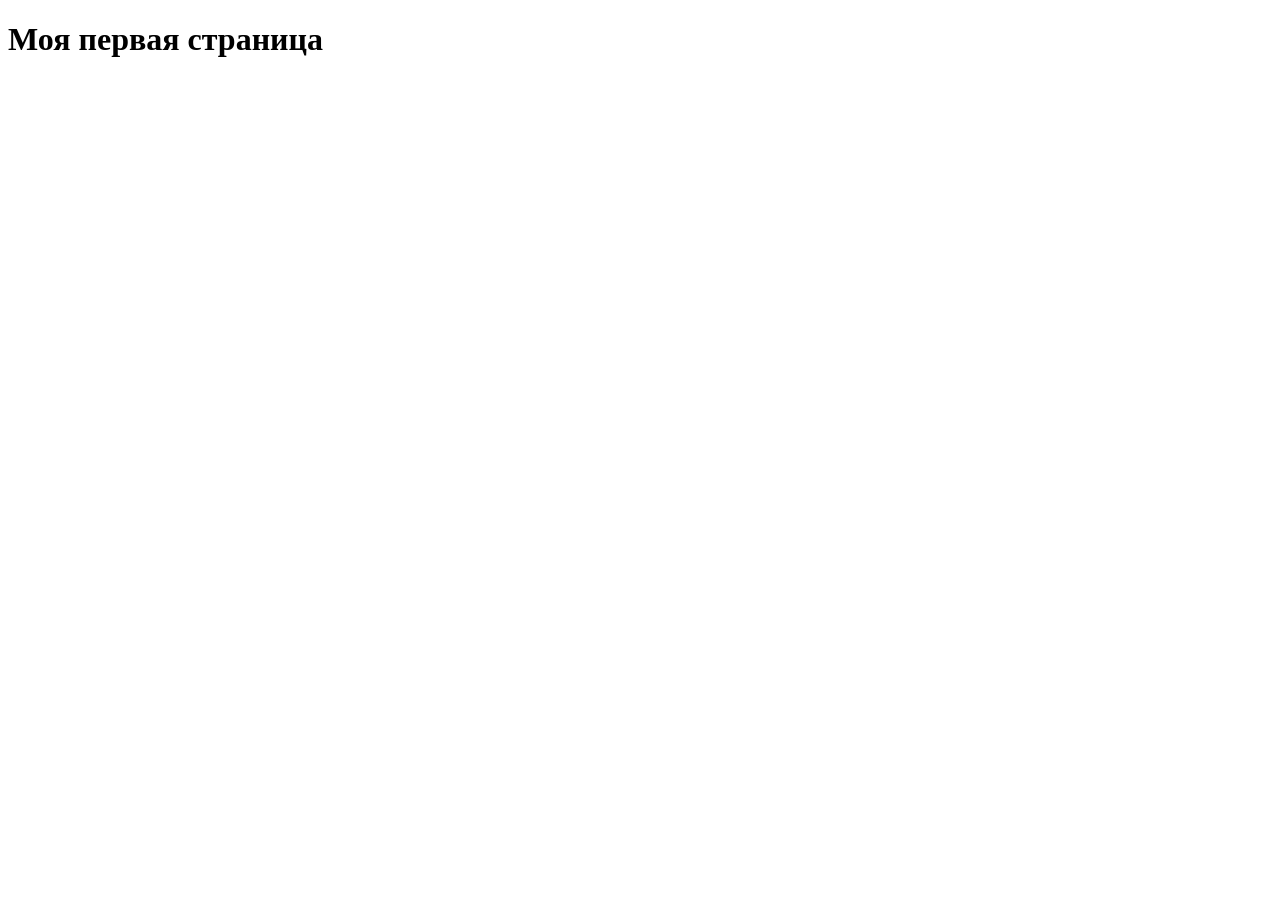
==== index.html @ 3a6af34e "Создание проекта" ====
<!DOCTYPE html>
<html lang="en">
<head>
    <meta charset="UTF-8">
    <meta name="viewport" content="width=device-width, initial-scale=1.0">
    <title>Document</title>
</head>
<body>
    <h1>Моя первая страница</h1>
</body>
</html>
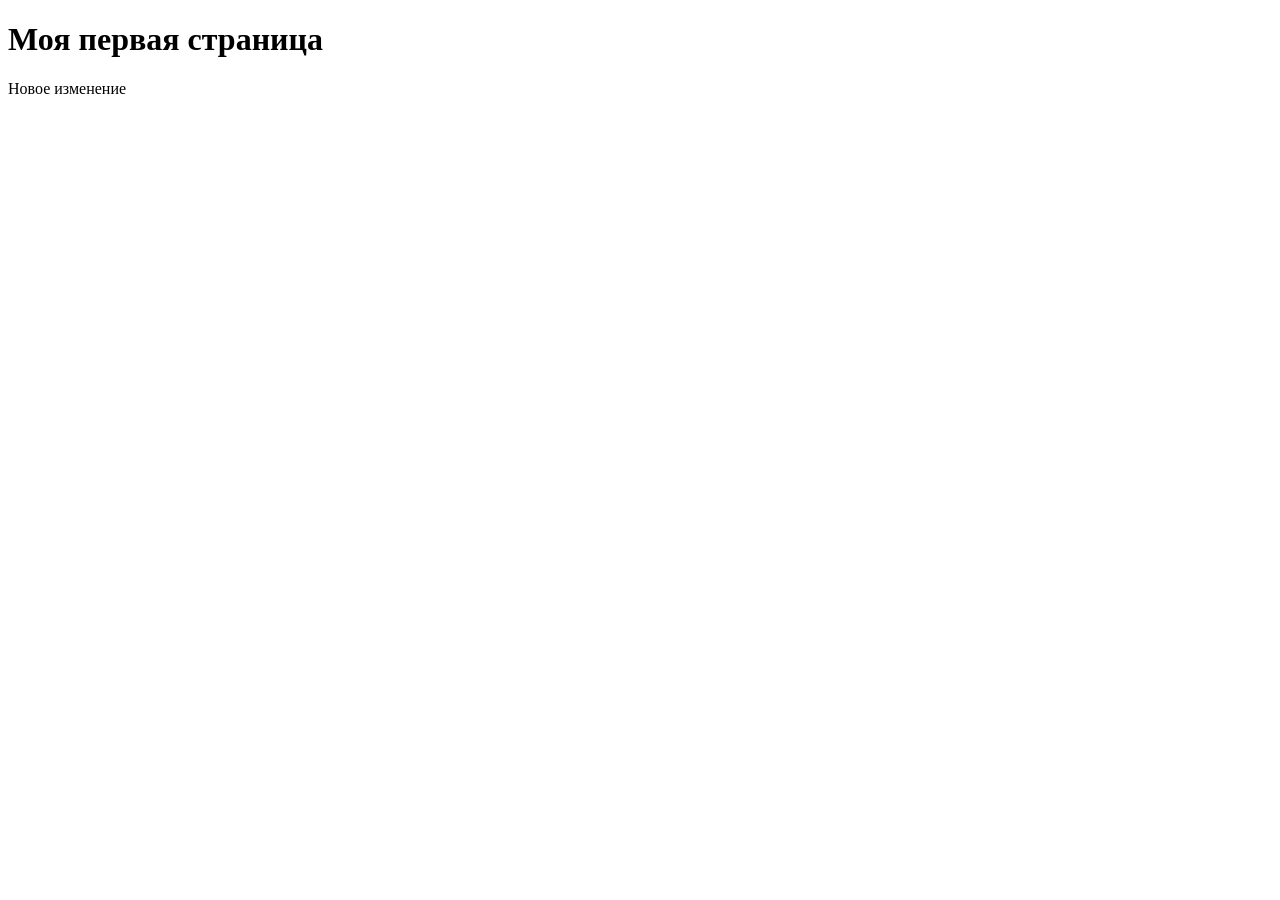
==== commit 7cb24112: "Добавление параграфа" ====
--- a/index.html
+++ b/index.html
@@ -7,5 +7,6 @@
 </head>
 <body>
     <h1>Моя первая страница</h1>
+    <p>Новое изменение</p>
 </body>
 </html>
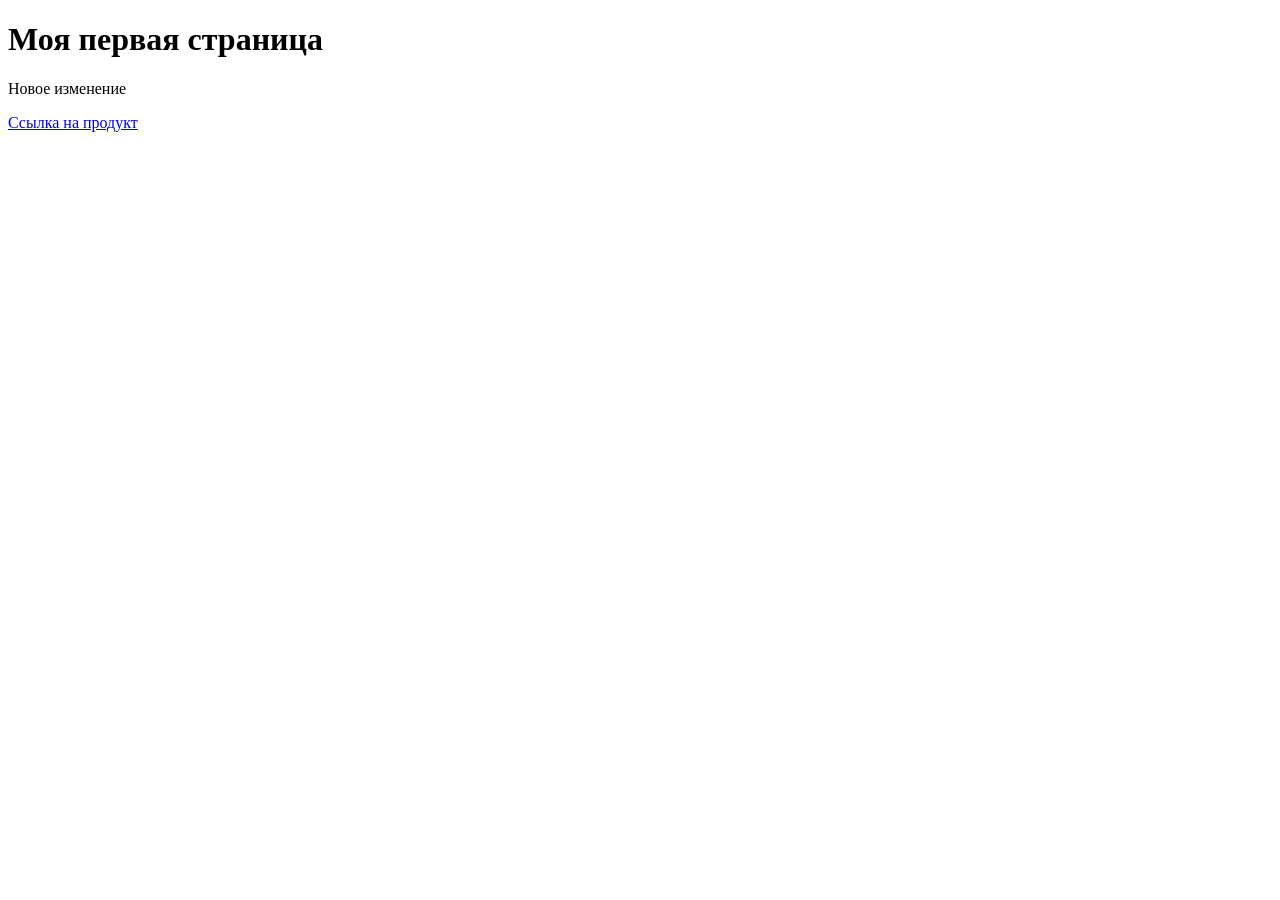
==== commit e7beb995: "Добавление страницы html" ====
--- a/index.html
+++ b/index.html
@@ -8,5 +8,6 @@
 <body>
     <h1>Моя первая страница</h1>
     <p>Новое изменение</p>
+    <a href="/project/product.html">Ссылка на продукт</a>
 </body>
 </html>
